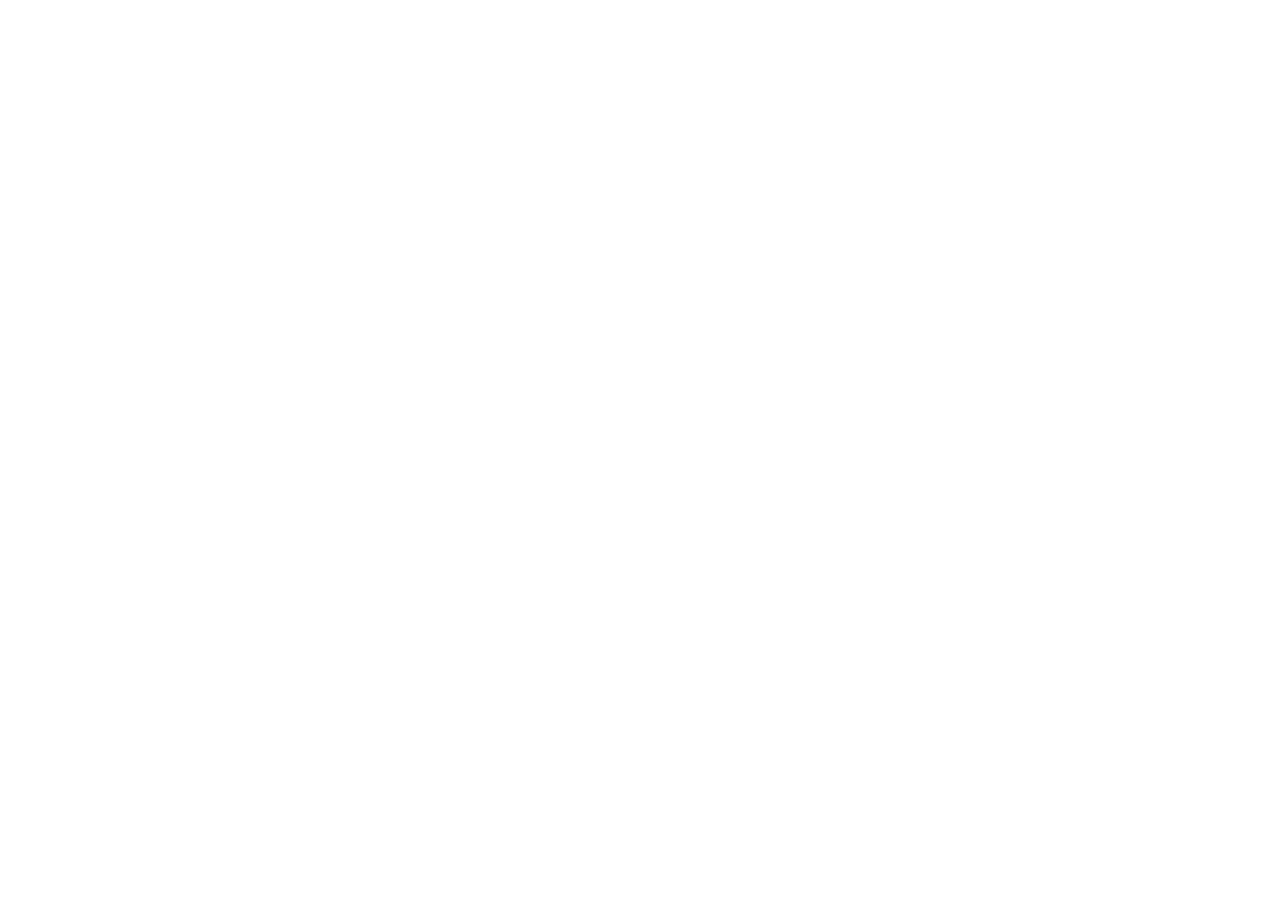
==== Dadi/index.html @ fa9c3b8e "Init project" ====
<!DOCTYPE html>
<html lang="en">

<head>
    <meta charset="UTF-8">
    <meta http-equiv="X-UA-Compatible" content="IE=edge">
    <meta name="viewport" content="width=device-width, initial-scale=1.0">
    <title>Esercizio Dadi</title>
</head>

<body>


    <script type="text/javascript" src="./js/main.js"></script>
</body>

</html>
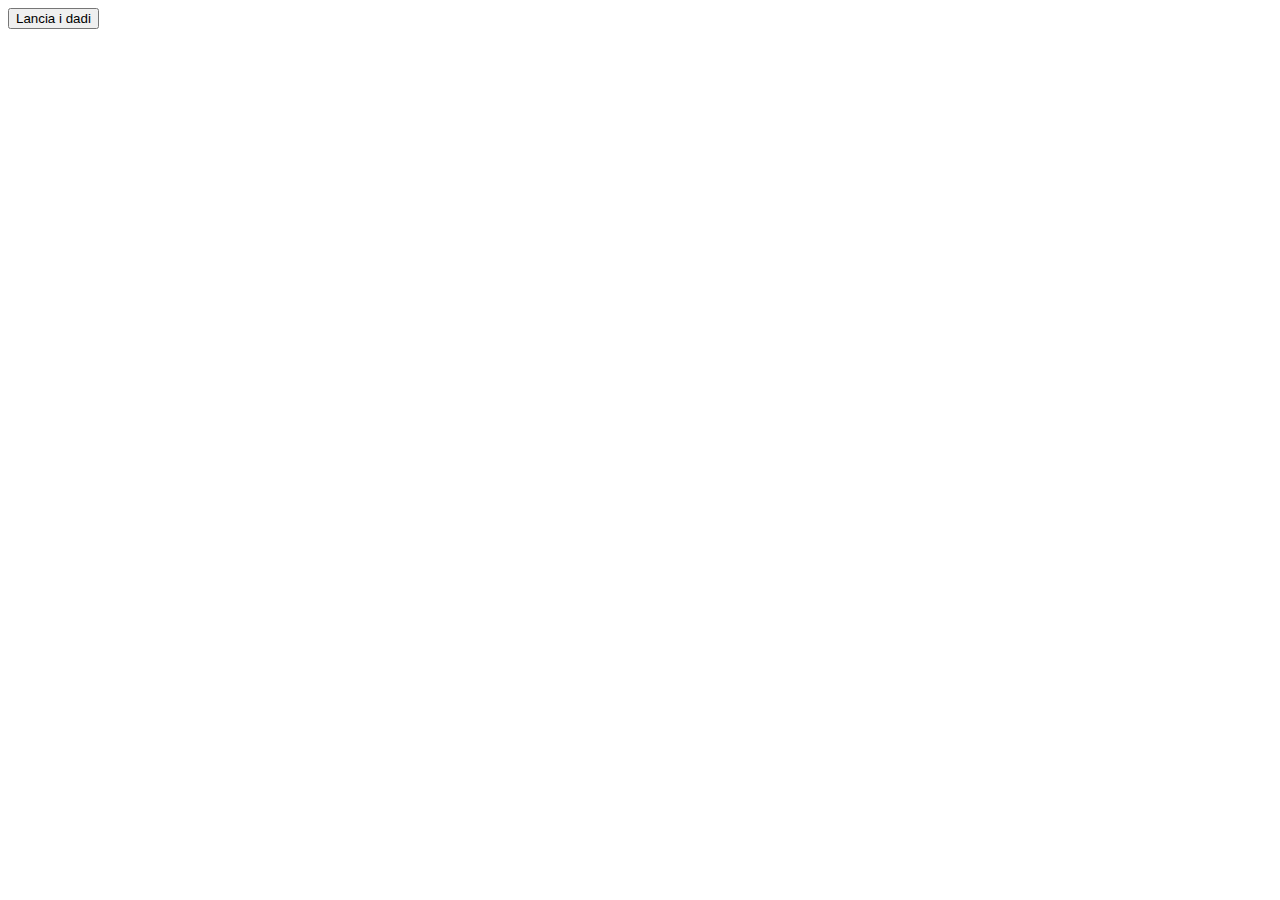
==== commit 9716e8a8: "Add js code to (esercizio Dadi), use add event "click"" ====
--- a/Dadi/index.html
+++ b/Dadi/index.html
@@ -10,6 +10,10 @@
 
 <body>
 
+    <button type="button" id="generate-button">Lancia i dadi</button>
+    <p id="user-number"></p>
+    <p id="computer-number"></p>
+    <h2 id="result-msg"></h2>
 
     <script type="text/javascript" src="./js/main.js"></script>
 </body>
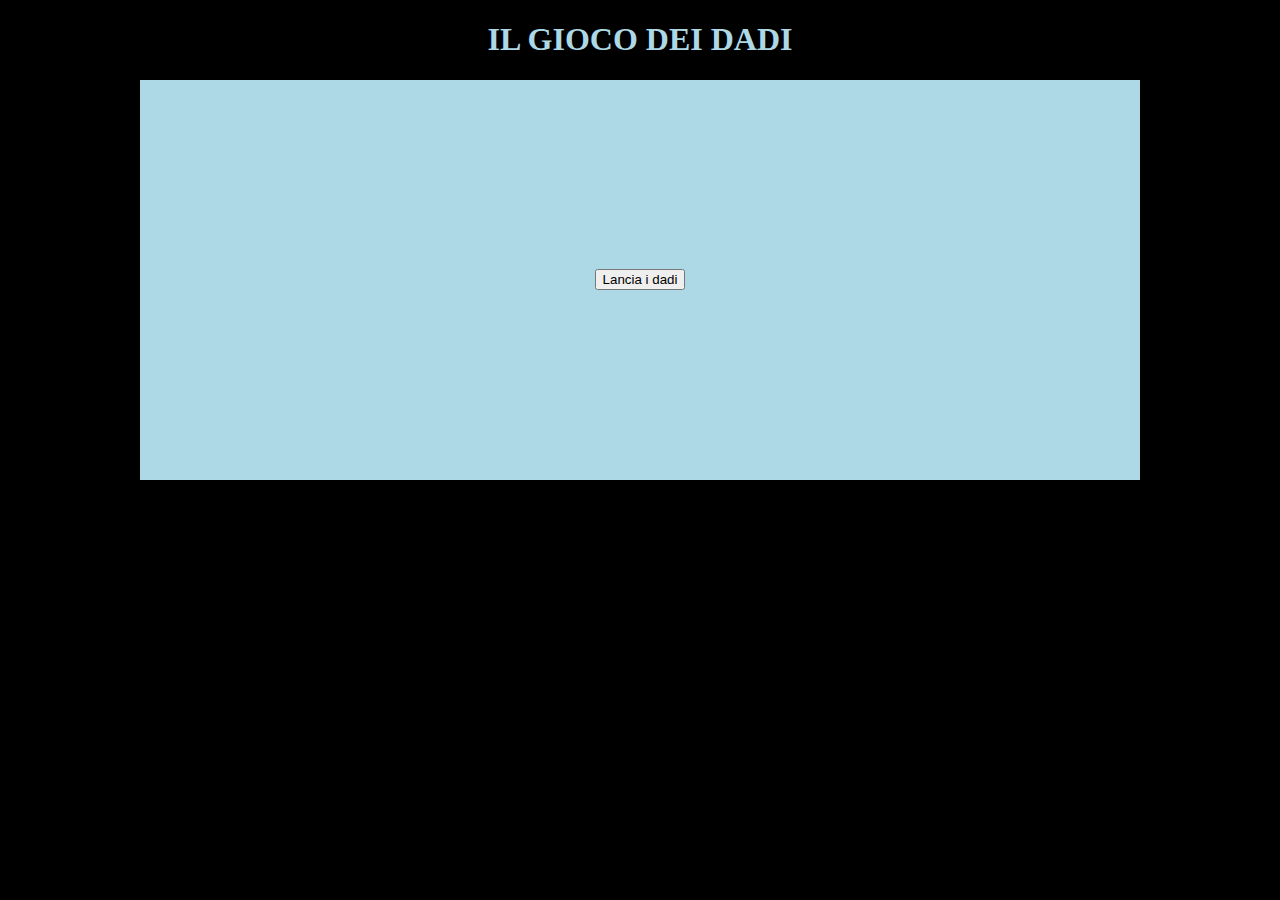
==== commit daeaa650: "Add style css (Dadi)" ====
--- a/Dadi/index.html
+++ b/Dadi/index.html
@@ -6,14 +6,44 @@
     <meta http-equiv="X-UA-Compatible" content="IE=edge">
     <meta name="viewport" content="width=device-width, initial-scale=1.0">
     <title>Esercizio Dadi</title>
+
+    <!-- Fontawesome -->
+    <link rel="stylesheet" href="https://cdnjs.cloudflare.com/ajax/libs/font-awesome/6.2.1/css/all.min.css"
+        integrity="sha512-MV7K8+y+gLIBoVD59lQIYicR65iaqukzvf/nwasF0nqhPay5w/9lJmVM2hMDcnK1OnMGCdVK+iQrJ7lzPJQd1w=="
+        crossorigin="anonymous" referrerpolicy="no-referrer" />
+
+
+    <link rel="stylesheet" href="./css/style.css">
 </head>
 
 <body>
 
-    <button type="button" id="generate-button">Lancia i dadi</button>
-    <p id="user-number"></p>
-    <p id="computer-number"></p>
-    <h2 id="result-msg"></h2>
+    <h1>IL GIOCO DEI DADI</h1>
+    <div class="container">
+        <div class="row">
+
+            <div class="col3">
+                <i class=" user-icon fa-solid fa-user-tie"></i>
+                <p id="user-number"></p>
+            </div>
+
+            <div class="col3">
+                <button type="button" id="generate-button">Lancia i dadi<i
+                        class="fa-sharp fa-solid fa-dice"></i></button>
+            </div>
+
+            <div class="col3">
+                <i class="user-icon fa-solid fa-user-secret"></i>
+                <p id="computer-number"></p>
+            </div>
+
+        </div>
+        <h2 id="result-msg"></h2>
+    </div>
+
+
+
+
 
     <script type="text/javascript" src="./js/main.js"></script>
 </body>
--- a/Dadi/css/style.css
+++ b/Dadi/css/style.css
@@ -0,0 +1,34 @@
+body {
+    background-color: black;
+}
+
+.container {
+    max-width: 1000px;
+    margin: 0 auto;
+    text-align: center;
+    background-color: #ADD8E6;
+    height: 400px;
+}
+
+h1,
+h2 {
+    color: #ADD8E6;
+    text-align: center;
+}
+
+.row {
+    min-height: 100%;
+    display: flex;
+    flex-wrap: wrap;
+    justify-content: space-between;
+    align-items: center;
+}
+
+.col3 {
+    width: 30%;
+
+}
+
+.user-icon {
+    font-size: 150px;
+}